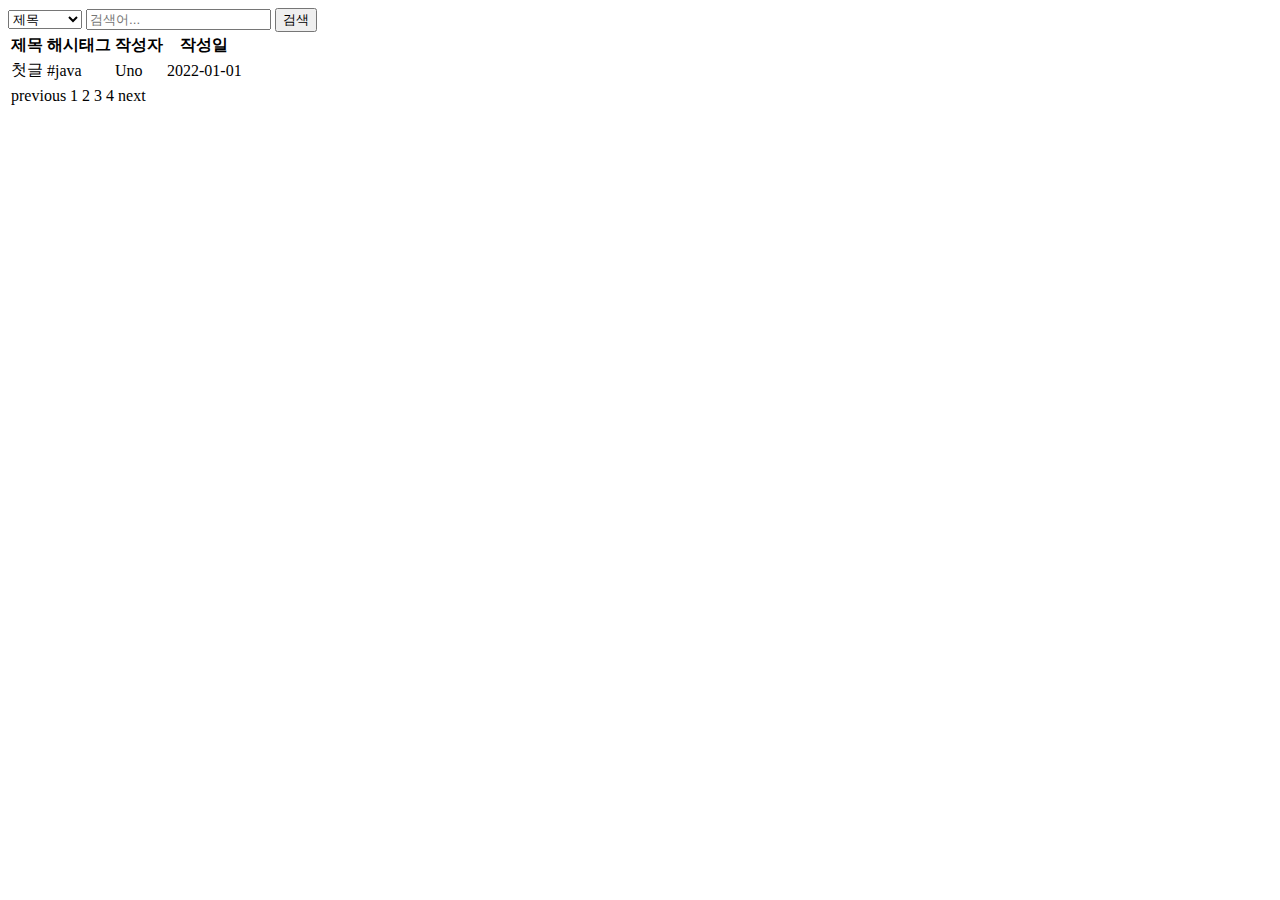
==== fastcampus-project-board/src/main/resources/templates/articles/index.html @ 557ff1db "thymeleaf 3 decoupled logic 설정" ====
<!DOCTYPE html>
<html lang="ko" xmlns:th="http://www.thymeleaf.org">
<head>
  <meta charset="UTF-8">
  <title>게시판 페이지</title>
</head>

<body>

<header th:replace="header :: header"></header>

<main>
  <form>
    <label for="search-type" hidden>유형</label>
    <select id="search-type" name="search-type">
      <option>제목</option>
      <option>본문</option>
      <option>ID</option>
      <option>닉네임</option>
      <option>해시태그</option>
    </select>
    <label for="search-value" hidden>검색어</label>
    <input id="search-value" type="search" placeholder="검색어..." name="search-value">
    <button type="submit">검색</button>
  </form>

  <table>
    <thead>
    <tr>
      <th>제목</th>
      <th>해시태그</th>
      <th>작성자</th>
      <th>작성일</th>
    </tr>
    </thead>
    <tbody>
    <tr>
      <td>첫글</td>
      <td>#java</td>
      <td>Uno</td>
      <td>2022-01-01</td>
    </tr>
    </tbody>
  </table>

  <nav>
    <table>
      <tr>
        <td>previous</td>
        <td>1</td>
        <td>2</td>
        <td>3</td>
        <td>4</td>
        <td>next</td>
      </tr>
    </table>
  </nav>
</main>

<footer th:replace="footer :: footer"></footer>

</body>
</html>
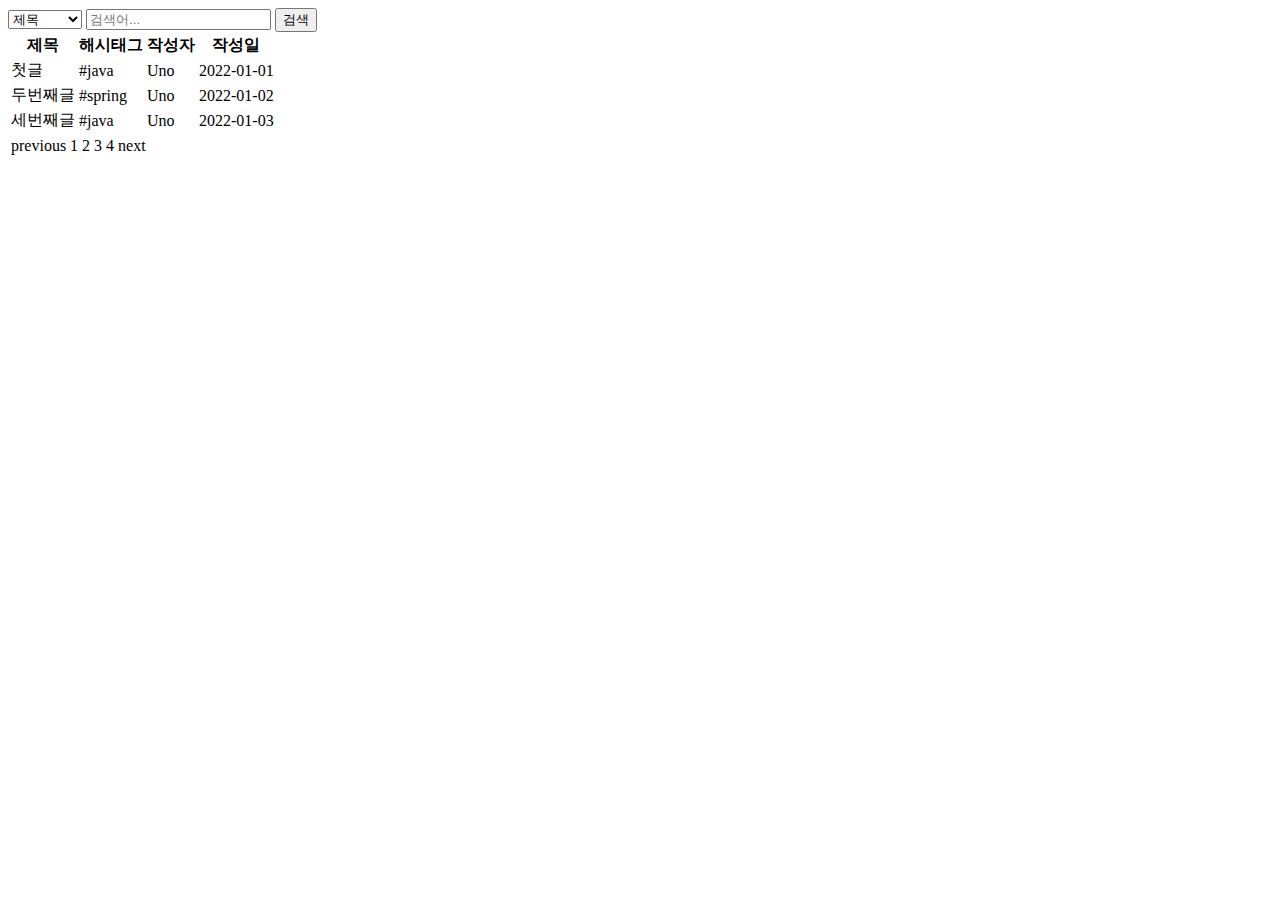
==== commit bdcf8e49: "1. yaml 오타 수정 2. decoupled 적용" ====
--- a/fastcampus-project-board/src/main/resources/templates/articles/index.html
+++ b/fastcampus-project-board/src/main/resources/templates/articles/index.html
@@ -1,5 +1,5 @@
 <!DOCTYPE html>
-<html lang="ko" xmlns:th="http://www.thymeleaf.org">
+<html lang="ko">
 <head>
   <meta charset="UTF-8">
   <title>게시판 페이지</title>
@@ -7,7 +7,7 @@
 
 <body>
 
-<header th:replace="header :: header"></header>
+<header id="header"></header>
 
 <main>
   <form>
@@ -40,6 +40,18 @@
       <td>Uno</td>
       <td>2022-01-01</td>
     </tr>
+    <tr>
+      <td>두번째글</td>
+      <td>#spring</td>
+      <td>Uno</td>
+      <td>2022-01-02</td>
+    </tr>
+    <tr>
+      <td>세번째글</td>
+      <td>#java</td>
+      <td>Uno</td>
+      <td>2022-01-03</td>
+    </tr>
     </tbody>
   </table>
 
@@ -57,7 +69,7 @@
   </nav>
 </main>
 
-<footer th:replace="footer :: footer"></footer>
+<footer id="footer"></footer>
 
 </body>
 </html>
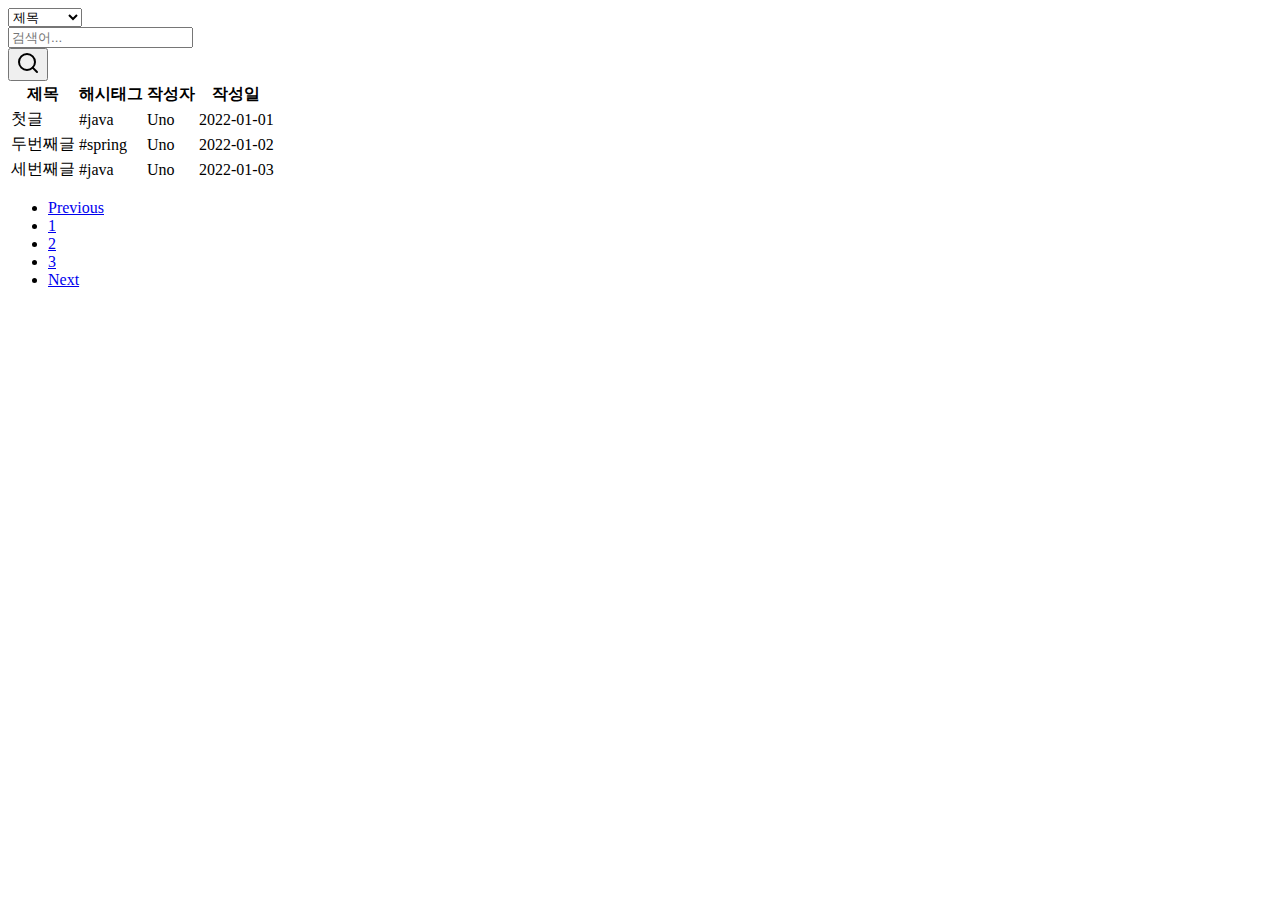
==== commit 590b8023: "부트스트랩 적용" ====
--- a/fastcampus-project-board/src/main/resources/templates/articles/index.html
+++ b/fastcampus-project-board/src/main/resources/templates/articles/index.html
@@ -2,35 +2,65 @@
 <html lang="ko">
 <head>
   <meta charset="UTF-8">
+  <meta name="viewport" content="width=device-width, initial-scale=1">
+  <meta name="description" content="">
+  <meta name="author" content="Uno Kim">
   <title>게시판 페이지</title>
+
+  <link href="https://cdn.jsdelivr.net/npm/bootstrap@5.2.0-beta1/dist/css/bootstrap.min.css" rel="stylesheet" integrity="sha384-0evHe/X+R7YkIZDRvuzKMRqM+OrBnVFBL6DOitfPri4tjfHxaWutUpFmBp4vmVor" crossorigin="anonymous">
+  <link href="/css/search-bar.css" rel="stylesheet">
 </head>
 
 <body>
 
 <header id="header"></header>
 
-<main>
-  <form>
-    <label for="search-type" hidden>유형</label>
-    <select id="search-type" name="search-type">
-      <option>제목</option>
-      <option>본문</option>
-      <option>ID</option>
-      <option>닉네임</option>
-      <option>해시태그</option>
-    </select>
-    <label for="search-value" hidden>검색어</label>
-    <input id="search-value" type="search" placeholder="검색어..." name="search-value">
-    <button type="submit">검색</button>
-  </form>
+<main class="container">
 
-  <table>
+  <div class="row">
+    <div class="card card-margin search-form">
+      <div class="card-body p-0">
+        <form id="card search-form">
+          <div class="row">
+            <div class="col-12">
+              <div class="row no-gutters">
+                <div class="col-lg-3 col-md-3 col-sm-12 p-0">
+                  <label for="search-type" hidden>검색 유형</label>
+                  <select class="form-control" id="search-type">
+                    <option>제목</option>
+                    <option>본문</option>
+                    <option>id</option>
+                    <option>닉네임</option>
+                    <option>해시태그</option>
+                  </select>
+                </div>
+                <div class="col-lg-8 col-md-6 col-sm-12 p-0">
+                  <label for="search-value" hidden>검색어</label>
+                  <input type="text" placeholder="검색어..." class="form-control" id="search-value" name="search-value">
+                </div>
+                <div class="col-lg-1 col-md-3 col-sm-12 p-0">
+                  <button type="submit" class="btn btn-base">
+                    <svg xmlns="http://www.w3.org/2000/svg" width="24" height="24" viewBox="0 0 24 24" fill="none" stroke="currentColor" stroke-width="2" stroke-linecap="round" stroke-linejoin="round" class="feather feather-search">
+                      <circle cx="11" cy="11" r="8"></circle>
+                      <line x1="21" y1="21" x2="16.65" y2="16.65"></line>
+                    </svg>
+                  </button>
+                </div>
+              </div>
+            </div>
+          </div>
+        </form>
+      </div>
+    </div>
+  </div>
+
+  <table class="table">
     <thead>
     <tr>
-      <th>제목</th>
-      <th>해시태그</th>
-      <th>작성자</th>
-      <th>작성일</th>
+      <th class="col-6">제목</th>
+      <th class="col-2">해시태그</th>
+      <th class="col">작성자</th>
+      <th class="col">작성일</th>
     </tr>
     </thead>
     <tbody>
@@ -55,21 +85,19 @@
     </tbody>
   </table>
 
-  <nav>
-    <table>
-      <tr>
-        <td>previous</td>
-        <td>1</td>
-        <td>2</td>
-        <td>3</td>
-        <td>4</td>
-        <td>next</td>
-      </tr>
-    </table>
+  <nav aria-label="Page navigation example">
+    <ul class="pagination justify-content-center">
+      <li class="page-item"><a class="page-link" href="#">Previous</a></li>
+      <li class="page-item"><a class="page-link" href="#">1</a></li>
+      <li class="page-item"><a class="page-link" href="#">2</a></li>
+      <li class="page-item"><a class="page-link" href="#">3</a></li>
+      <li class="page-item"><a class="page-link" href="#">Next</a></li>
+    </ul>
   </nav>
 </main>
 
 <footer id="footer"></footer>
 
+<script src="https://cdn.jsdelivr.net/npm/bootstrap@5.2.0-beta1/dist/js/bootstrap.bundle.min.js" integrity="sha384-pprn3073KE6tl6bjs2QrFaJGz5/SUsLqktiwsUTF55Jfv3qYSDhgCecCxMW52nD2" crossorigin="anonymous"></script>
 </body>
 </html>
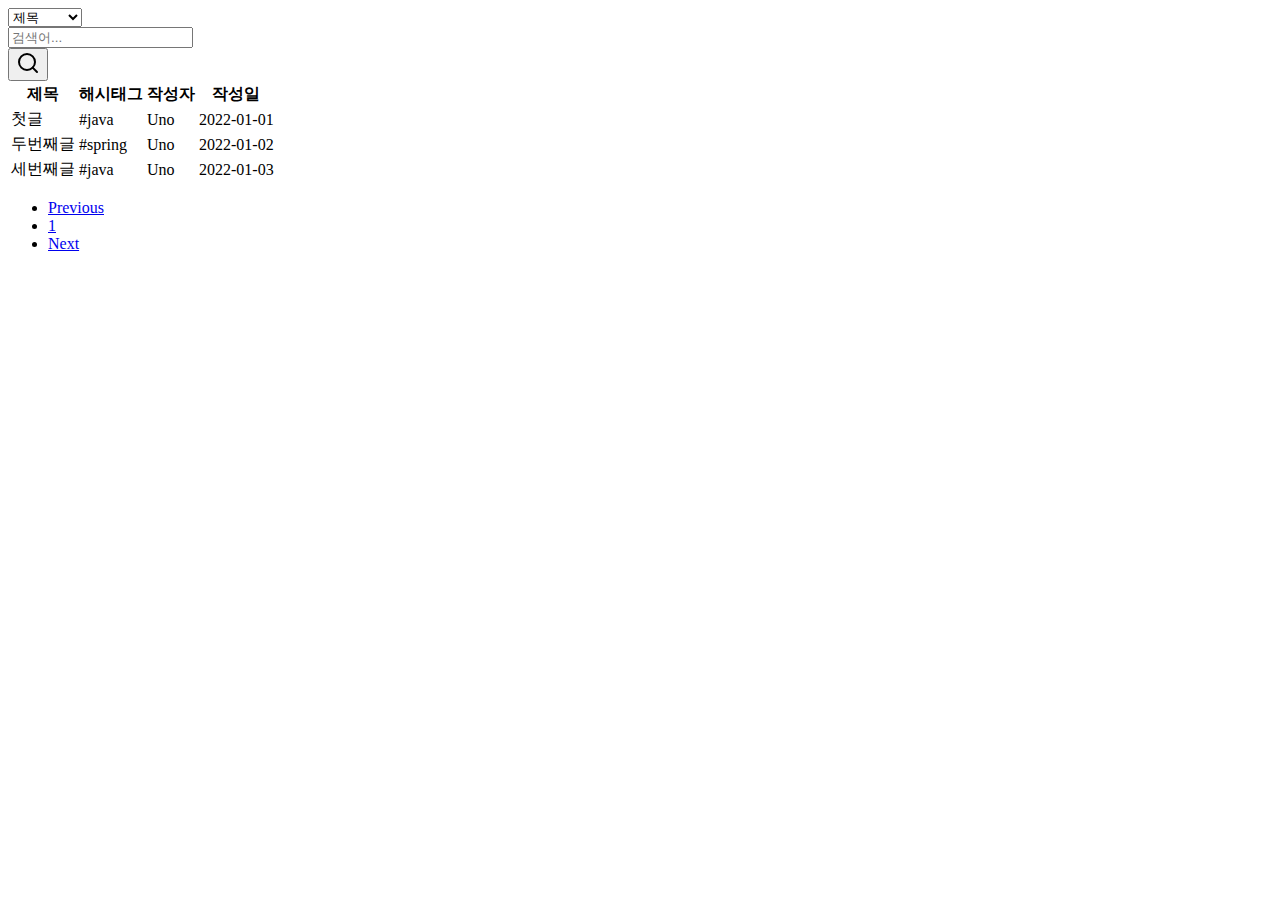
==== commit c985da53: "pagination 적용" ====
--- a/fastcampus-project-board/src/main/resources/templates/articles/index.html
+++ b/fastcampus-project-board/src/main/resources/templates/articles/index.html
@@ -54,43 +54,41 @@
     </div>
   </div>
 
-  <table class="table">
+  <table class="table" id="article-table">
     <thead>
     <tr>
-      <th class="col-6">제목</th>
-      <th class="col-2">해시태그</th>
-      <th class="col">작성자</th>
-      <th class="col">작성일</th>
+      <th class="title col-6">제목</th>
+      <th class="hashtag col-2">해시태그</th>
+      <th class="user-id col">작성자</th>
+      <th class="created-at col">작성일</th>
     </tr>
     </thead>
     <tbody>
     <tr>
-      <td>첫글</td>
-      <td>#java</td>
-      <td>Uno</td>
-      <td>2022-01-01</td>
+      <td class="title"><a>첫글</a></td>
+      <td class="hashtag">#java</td>
+      <td class="user-id">Uno</td>
+      <td class="created-at"> <time>2022-01-01</time></td>
     </tr>
     <tr>
       <td>두번째글</td>
       <td>#spring</td>
       <td>Uno</td>
-      <td>2022-01-02</td>
+      <td><time>2022-01-02</time></td>
     </tr>
     <tr>
       <td>세번째글</td>
       <td>#java</td>
       <td>Uno</td>
-      <td>2022-01-03</td>
+      <td><time>2022-01-03</time></td>
     </tr>
     </tbody>
   </table>
 
-  <nav aria-label="Page navigation example">
+  <nav id="pagination" aria-label="Page navigation example">
     <ul class="pagination justify-content-center">
       <li class="page-item"><a class="page-link" href="#">Previous</a></li>
       <li class="page-item"><a class="page-link" href="#">1</a></li>
-      <li class="page-item"><a class="page-link" href="#">2</a></li>
-      <li class="page-item"><a class="page-link" href="#">3</a></li>
       <li class="page-item"><a class="page-link" href="#">Next</a></li>
     </ul>
   </nav>
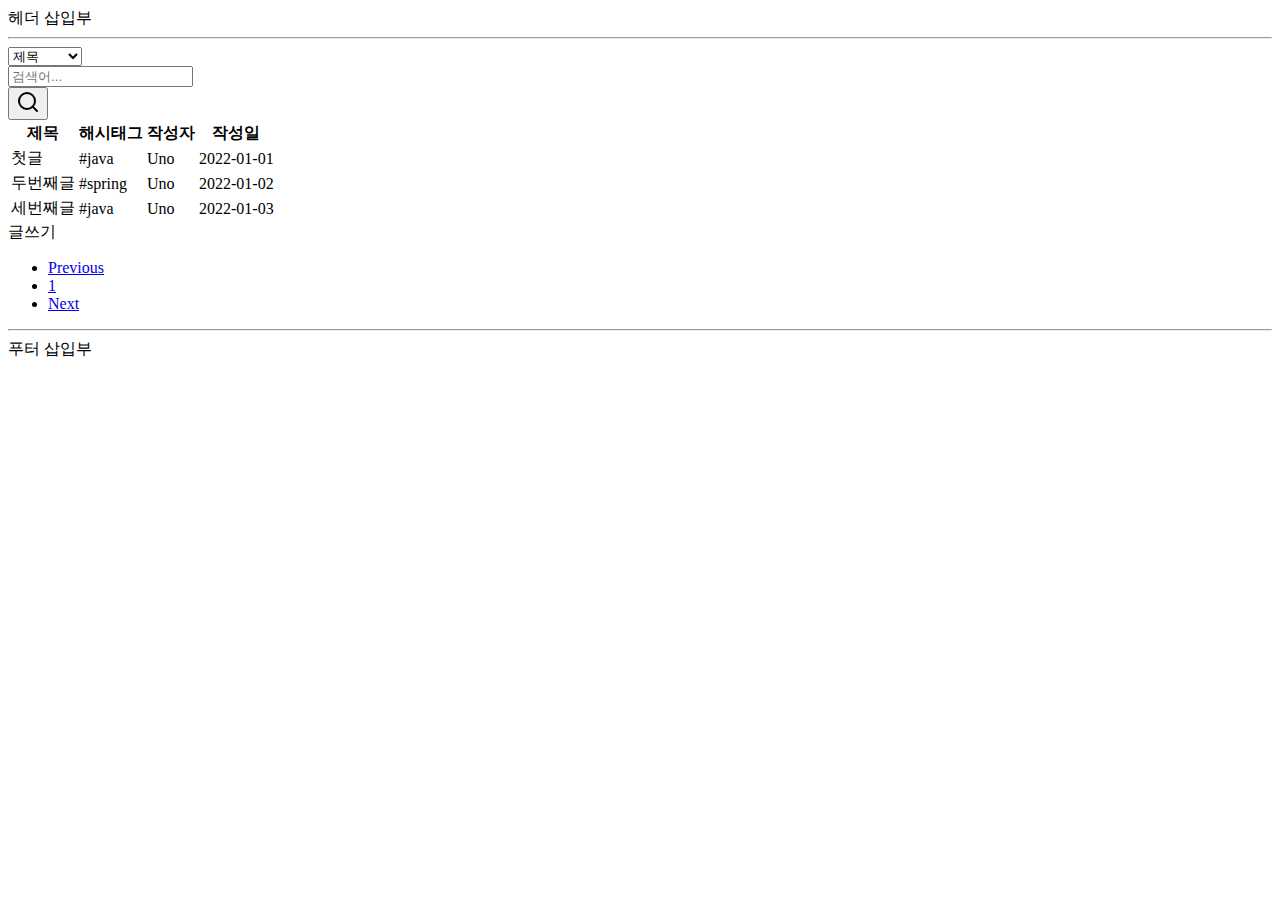
==== commit c692cc2f: "게시글 저장" ====
--- a/fastcampus-project-board/src/main/resources/templates/articles/index.html
+++ b/fastcampus-project-board/src/main/resources/templates/articles/index.html
@@ -9,24 +9,27 @@
 
   <link href="https://cdn.jsdelivr.net/npm/bootstrap@5.2.0-beta1/dist/css/bootstrap.min.css" rel="stylesheet" integrity="sha384-0evHe/X+R7YkIZDRvuzKMRqM+OrBnVFBL6DOitfPri4tjfHxaWutUpFmBp4vmVor" crossorigin="anonymous">
   <link href="/css/search-bar.css" rel="stylesheet">
+  <link href="/css/articles/table-header.css" rel="stylesheet">
 </head>
 
 <body>
-
-<header id="header"></header>
+<header id="header">
+  헤더 삽입부
+  <hr>
+</header>
 
 <main class="container">
 
   <div class="row">
     <div class="card card-margin search-form">
       <div class="card-body p-0">
-        <form id="card search-form">
+        <form id="search-form">
           <div class="row">
             <div class="col-12">
               <div class="row no-gutters">
                 <div class="col-lg-3 col-md-3 col-sm-12 p-0">
                   <label for="search-type" hidden>검색 유형</label>
-                  <select class="form-control" id="search-type">
+                  <select class="form-control" id="search-type" name="searchType">
                     <option>제목</option>
                     <option>본문</option>
                     <option>id</option>
@@ -36,7 +39,7 @@
                 </div>
                 <div class="col-lg-8 col-md-6 col-sm-12 p-0">
                   <label for="search-value" hidden>검색어</label>
-                  <input type="text" placeholder="검색어..." class="form-control" id="search-value" name="search-value">
+                  <input type="text" placeholder="검색어..." class="form-control" id="search-value" name="searchValue">
                 </div>
                 <div class="col-lg-1 col-md-3 col-sm-12 p-0">
                   <button type="submit" class="btn btn-base">
@@ -54,47 +57,60 @@
     </div>
   </div>
 
-  <table class="table" id="article-table">
-    <thead>
-    <tr>
-      <th class="title col-6">제목</th>
-      <th class="hashtag col-2">해시태그</th>
-      <th class="user-id col">작성자</th>
-      <th class="created-at col">작성일</th>
-    </tr>
-    </thead>
-    <tbody>
-    <tr>
-      <td class="title"><a>첫글</a></td>
-      <td class="hashtag">#java</td>
-      <td class="user-id">Uno</td>
-      <td class="created-at"> <time>2022-01-01</time></td>
-    </tr>
-    <tr>
-      <td>두번째글</td>
-      <td>#spring</td>
-      <td>Uno</td>
-      <td><time>2022-01-02</time></td>
-    </tr>
-    <tr>
-      <td>세번째글</td>
-      <td>#java</td>
-      <td>Uno</td>
-      <td><time>2022-01-03</time></td>
-    </tr>
-    </tbody>
-  </table>
+  <div class="row">
+    <table class="table" id="article-table">
+      <thead>
+      <tr>
+        <th class="title col-6"><a>제목</a></th>
+        <th class="hashtag col-2"><a>해시태그</a></th>
+        <th class="user-id"><a>작성자</a></th>
+        <th class="created-at"><a>작성일</a></th>
+      </tr>
+      </thead>
+      <tbody>
+      <tr>
+        <td class="title"><a>첫글</a></td>
+        <td class="hashtag">#java</td>
+        <td class="user-id">Uno</td>
+        <td class="created-at"><time>2022-01-01</time></td>
+      </tr>
+      <tr>
+        <td>두번째글</td>
+        <td>#spring</td>
+        <td>Uno</td>
+        <td><time>2022-01-02</time></td>
+      </tr>
+      <tr>
+        <td>세번째글</td>
+        <td>#java</td>
+        <td>Uno</td>
+        <td><time>2022-01-03</time></td>
+      </tr>
+      </tbody>
+    </table>
+  </div>
 
-  <nav id="pagination" aria-label="Page navigation example">
-    <ul class="pagination justify-content-center">
-      <li class="page-item"><a class="page-link" href="#">Previous</a></li>
-      <li class="page-item"><a class="page-link" href="#">1</a></li>
-      <li class="page-item"><a class="page-link" href="#">Next</a></li>
-    </ul>
-  </nav>
+  <div class="row">
+    <div class="d-grid gap-2 d-md-flex justify-content-md-end">
+      <a class="btn btn-primary me-md-2" role="button" id="write-article">글쓰기</a>
+    </div>
+  </div>
+
+  <div class="row">
+    <nav id="pagination" aria-label="Page navigation">
+      <ul class="pagination justify-content-center">
+        <li class="page-item"><a class="page-link" href="#">Previous</a></li>
+        <li class="page-item"><a class="page-link" href="#">1</a></li>
+        <li class="page-item"><a class="page-link" href="#">Next</a></li>
+      </ul>
+    </nav>
+  </div>
 </main>
 
-<footer id="footer"></footer>
+<footer id="footer">
+  <hr>
+  푸터 삽입부
+</footer>
 
 <script src="https://cdn.jsdelivr.net/npm/bootstrap@5.2.0-beta1/dist/js/bootstrap.bundle.min.js" integrity="sha384-pprn3073KE6tl6bjs2QrFaJGz5/SUsLqktiwsUTF55Jfv3qYSDhgCecCxMW52nD2" crossorigin="anonymous"></script>
 </body>
